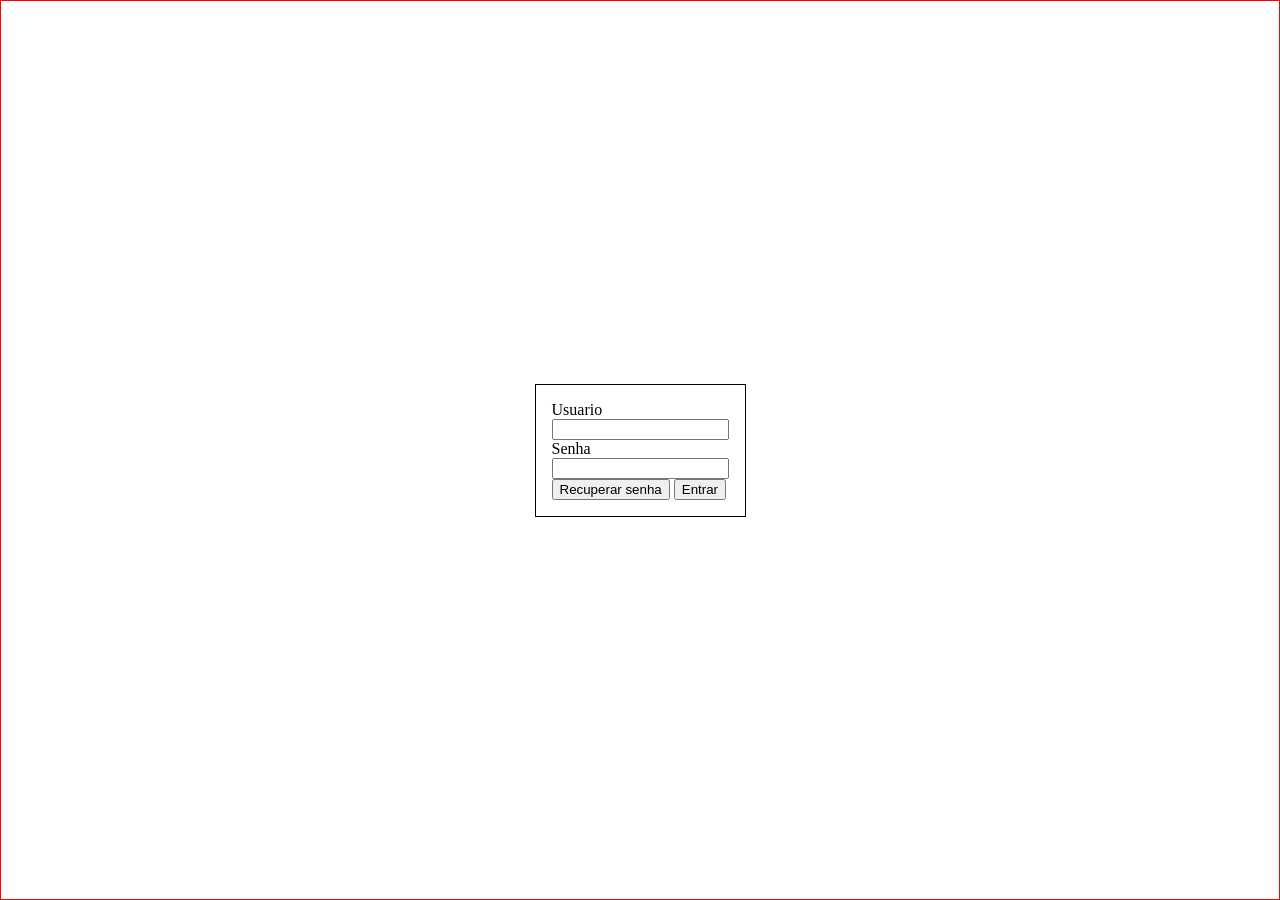
==== index.html @ 5421c0ae "login" ====
<!DOCTYPE html>
<html lang="pt-br">
<head>
    <meta charset="UTF-8">
    <title>Document</title>
    <link rel="stylesheet" href="main.css">
</head>
<body class="login">
    
    <form>
        <div>
            <label for="user">Usuario</label>
            <input type="text" name="user" id="user">
        </div>
        <div>
            <label for="password">Senha</label>
            <input type="password" name="password" id="password">
        </div>
        <div>
            <button>Recuperar senha</button>
            <button>Entrar</button>
        </div>
    </form>
</body>
</html>
---- main.css ----
.login {
    box-sizing: border-box;
    display: grid;
    place-items: center;
    height: 100vh;
    border: 1px solid red;
    margin: 0;

    form {
        border: 1px solid;
        padding: 1rem;

        label {
            display: block;
        }
    }
}
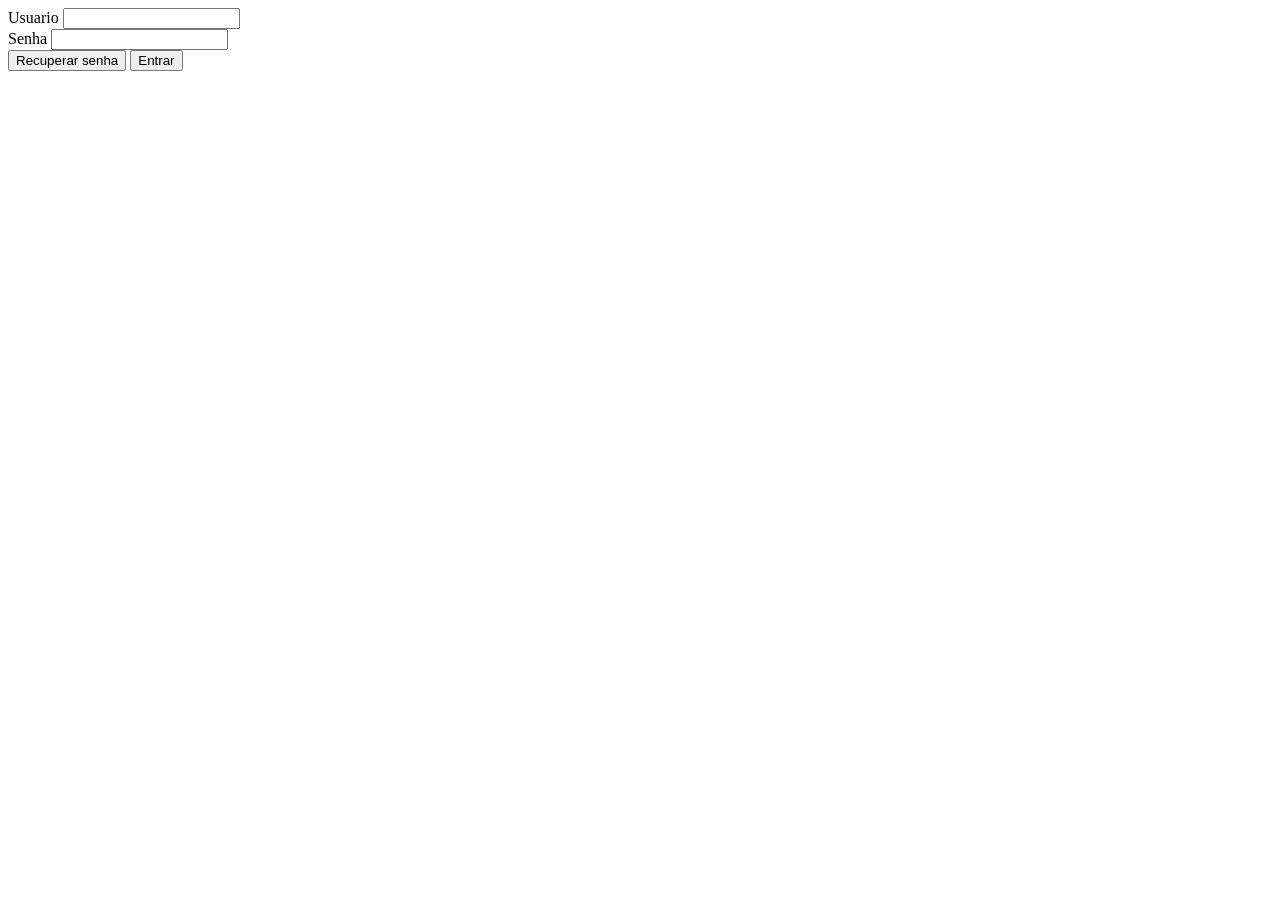
==== commit 6a4104f1: "form" ====
--- a/index.html
+++ b/index.html
@@ -5,7 +5,7 @@
     <title>Document</title>
     <link rel="stylesheet" href="main.css">
 </head>
-<body class="login">
+<body class="forms">
     
     <form>
         <div>
@@ -21,5 +21,6 @@
             <button>Entrar</button>
         </div>
     </form>
+
 </body>
 </html>
--- a/main.css
+++ b/main.css
@@ -1,4 +1,4 @@
-.login {
+body.form {
     box-sizing: border-box;
     display: grid;
     place-items: center;
@@ -13,5 +13,11 @@
         label {
             display: block;
         }
+
+        > :last-child {
+            display: flex;
+            justify-content: flex-end;
+            gap: .25rem;
+        }
     }
 }
